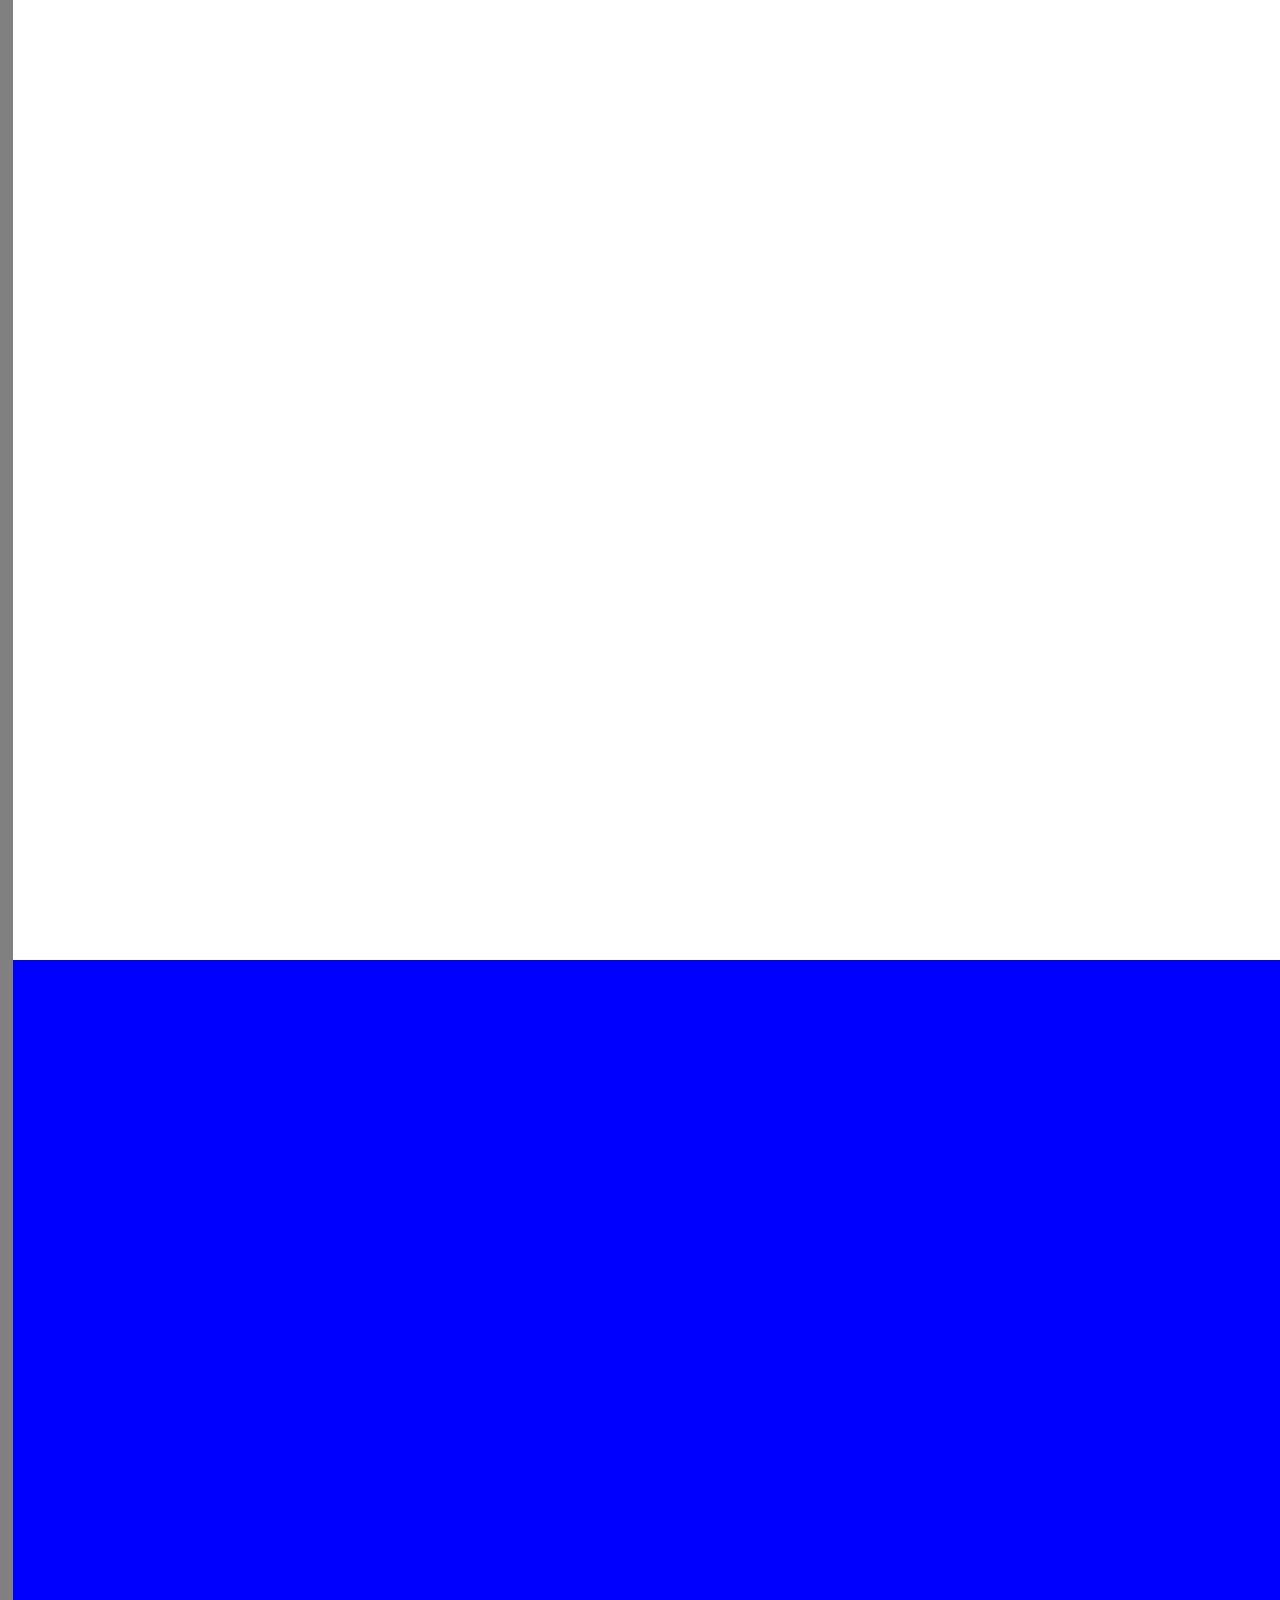
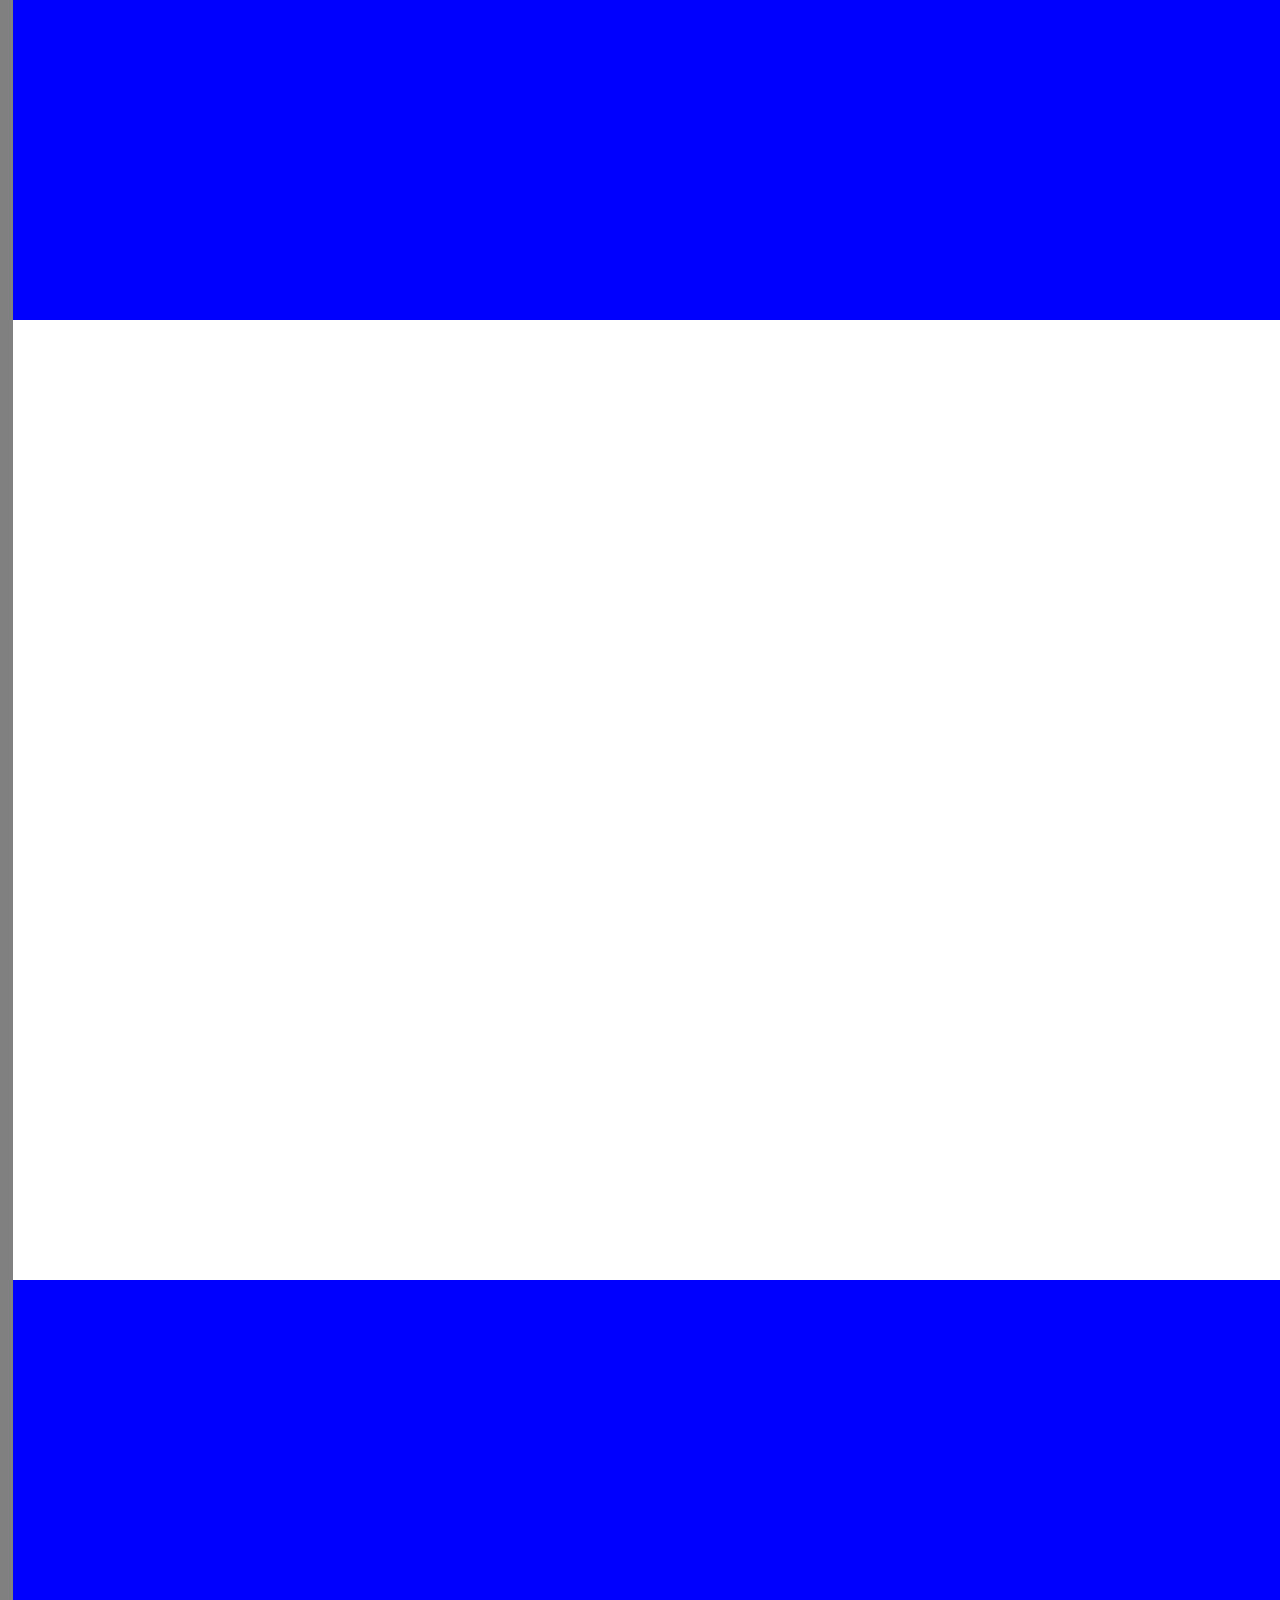
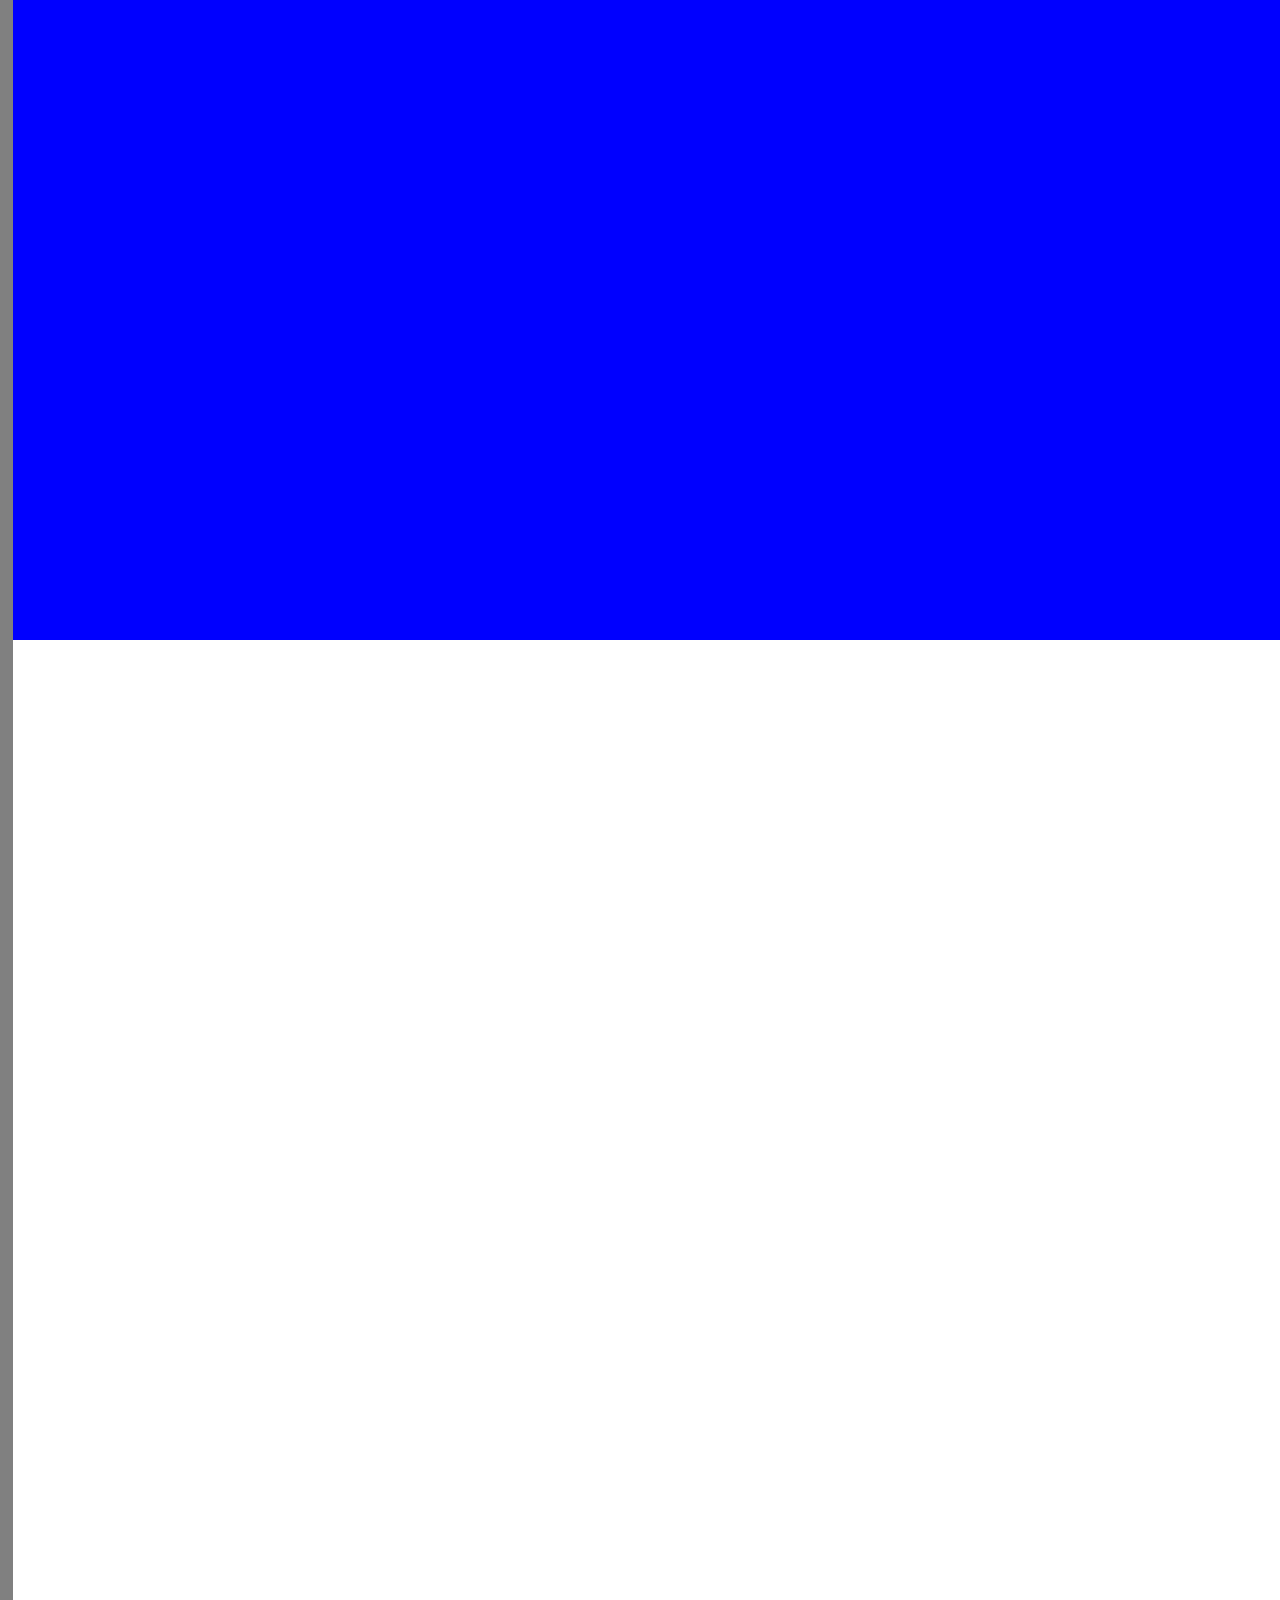
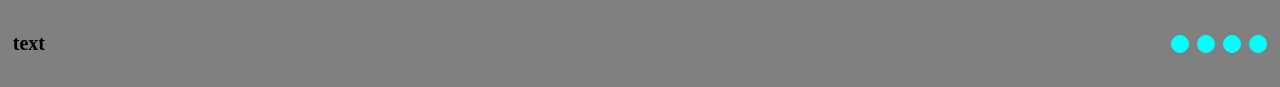
==== index.html @ 23b08a8f "feat: add basic page layout (sun,17 , 2023 14:06:50 PM)" ====
<!DOCTYPE html>
<html lang="en">
<head>
    <meta charset="UTF-8">
    <meta name="viewport" content="width=device-width, initial-scale=1.0">
    <link rel="stylesheet" href="./CSS/style.css">
    <title>slider</title>
</head>
<body>
    <main class="container">
        <div class="slider_wrapper">
            <div class="slider">
            
            </div>
            <div class="slider one">
            
            </div>
            <div class="slider two">
            
            </div>
            <div class="slider three">
            
            </div>
            <div class="slider four">
            
            </div>

            <div class="caption_and_btn">
                <div class="caption">
                    <h4 class="text">text</h4>
                </div>
                <nav class="nav">
                    <li class="btn">

                    </li>
                    <li class="btn">
                        
                    </li>
                    <li class="btn">
                        
                    </li>
                    <li class="btn">
                        
                    </li>
                </nav>
            </div>
        </div>
        
    </main>
</body>
</html>
---- CSS/style.css ----
/*----------body----------*/
body {
    margin: 0 auto;
    padding: 0;
    font-family: 'forum';
    font-size: 20px;
    color: #000;
    background-color:gray ;
    height: 100%;
    overflow-x: hidden;
}

*{
    scroll-behavior: smooth;
}

*,
*:before
*:after {
    box-sizing: border-box;
}
 a,h1,h2,h3,h4,h5,h6 {
    margin: 0;
 }
 p {
    margin: 0;
 }
ul,li {
    padding: 0;
    margin: 0;
}

/*/----------body----------*/


/*----------main----------*/

.container {
    max-width: 100%;
    max-height: 100%;
    display: flex;
    justify-content: center;
    align-items: center;
}


.slider_wrapper {
    max-width: 98%;
    max-height: 100%;
}

/*meme*/
                        .slider {
                            width: 1940px;
                            height: 960px;
                            background-color: #fff;
                        }

                        .one, .three {
                            background-color: blue;
                        }
/*meme*/

/*navigation*/
.caption_and_btn {
    max-width: 100%;
    height: fit-content;
    display: flex;
    justify-content: space-between;
    align-items: center;
    margin-top: 2rem;
    margin-bottom: 2rem;
}

.nav {
    max-width: 100%;
    height: auto;
    display: flex;
    justify-content: center;
    align-items: center;
}


.btn {
  width: 1rem;
  height: 1rem;
  list-style-type: none;
  background-color: aqua;
  border: 1px aqua solid;
  border-radius: 100%;
  margin-left: 0.5rem;
}
/*navigation*/
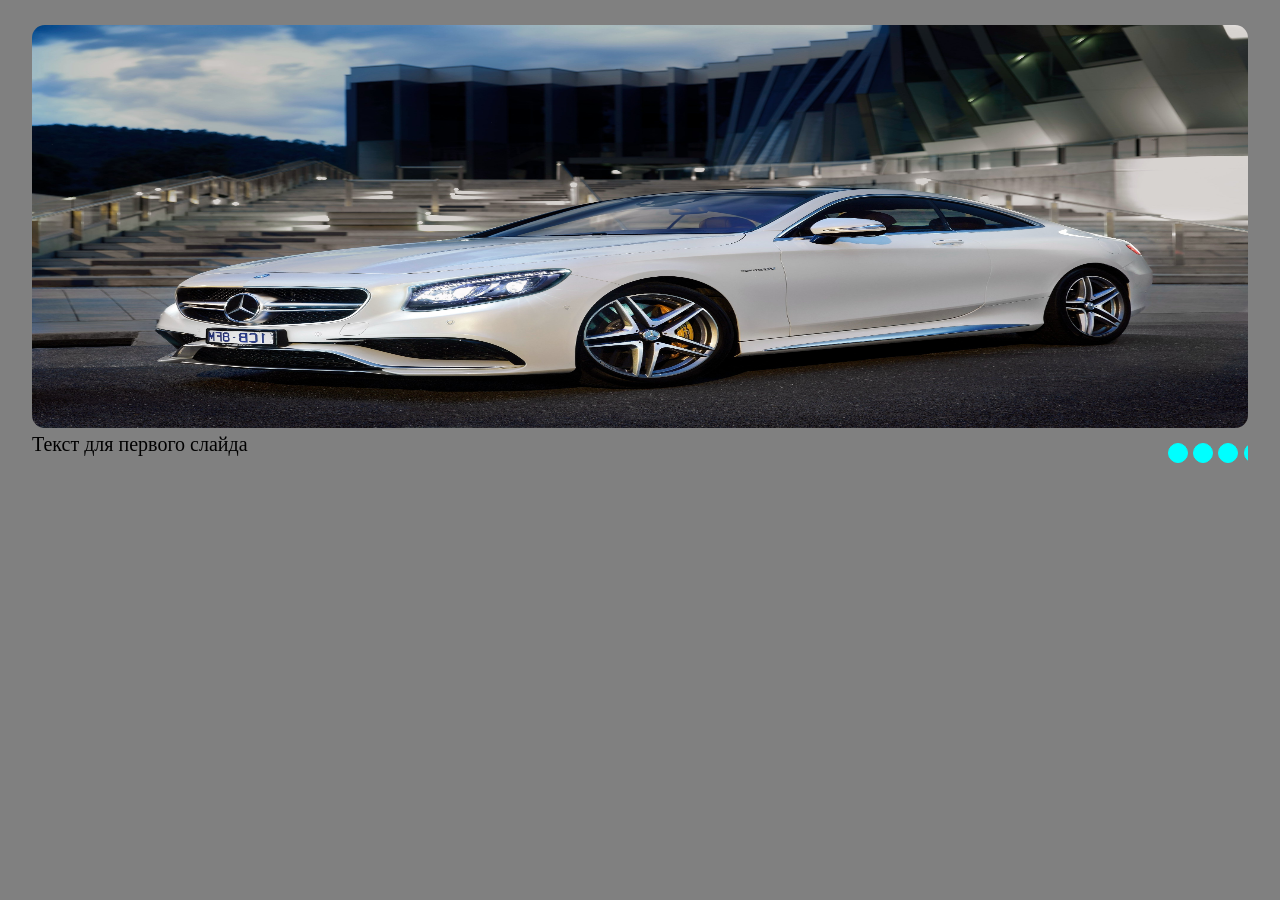
==== commit 6d6885b3: "feat: add interactive layouts(sun: 17, Sep, 2023 22:10:24 PM)" ====
--- a/index.html
+++ b/index.html
@@ -8,44 +8,52 @@
 </head>
 <body>
     <main class="container">
-        <div class="slider_wrapper">
-            <div class="slider">
-            
-            </div>
-            <div class="slider one">
-            
-            </div>
-            <div class="slider two">
-            
-            </div>
-            <div class="slider three">
-            
-            </div>
-            <div class="slider four">
-            
-            </div>
+        <div id="slider">
+            <input type="radio" name="slider" id="s1" checked>
+            <input type="radio" name="slider" id="s2">
+            <input type="radio" name="slider" id="s3">
+            <input type="radio" name="slider" id="s4">
+    
+            <div id="slides">
+                <div id="overflow">
+                    <div id="images">
+                            <div class="img_inner one">
+                                <img src="./img/1.jpg" alt="">
+                                <p>Текст для первого слайда</p>
+                                <label for="s1"></label>
+                            </div>
+    
 
-            <div class="caption_and_btn">
-                <div class="caption">
-                    <h4 class="text">text</h4>
+                            <div class="img_inner ">
+                                <img src="./img/2.jpg" alt="">
+                                <p>Текст для второго слайда</p>
+                                <label for="s2"></label>
+                            </div>
+
+
+                            <div class="img_inner ">
+                                <img src="./img/3.jpg" alt="">
+                                <p>Текст для третьего слайда</p>
+                                <label for="s3"></label>
+                            </div>
+
+    
+                            <div class="img_inner">
+                                <img src="./img/4.jpg" alt="">
+                                <p>Текст для четвертого слайда</p>
+                                <label for="s4"></label>
+                            </div>
+                    </div>
                 </div>
-                <nav class="nav">
-                    <li class="btn">
-
-                    </li>
-                    <li class="btn">
-                        
-                    </li>
-                    <li class="btn">
-                        
-                    </li>
-                    <li class="btn">
-                        
-                    </li>
-                </nav>
+                <div class="controls">
+                    <label for="s1" class="btn"></label>
+                    <label for="s2" class="btn"></label>
+                    <label for="s3" class="btn"></label>
+                    <label for="s4" class="btn"></label>
+               </div>
             </div>
         </div>
-        
-    </main>
+         
+</main> 
 </body>
 </html>
--- a/CSS/style.css
+++ b/CSS/style.css
@@ -1,4 +1,3 @@
-/*----------body----------*/
 body {
     margin: 0 auto;
     padding: 0;
@@ -7,16 +6,13 @@
     color: #000;
     background-color:gray ;
     height: 100%;
-    overflow-x: hidden;
 }
 
 *{
     scroll-behavior: smooth;
 }
 
-*,
-*:before
-*:after {
+*{
     box-sizing: border-box;
 }
  a,h1,h2,h3,h4,h5,h6 {
@@ -37,57 +33,99 @@
 
 .container {
     max-width: 100%;
-    max-height: 100%;
+    width: 100%;
+    max-height:100%;
+    height: 100%;
     display: flex;
-    justify-content: center;
+    flex-direction: column;
     align-items: center;
 }
 
-
-.slider_wrapper {
-    max-width: 98%;
-    max-height: 100%;
+#slider {
+    display: flex;
+    flex-direction: column;
+    align-items: center;
+    max-width: 95vw;
+    width: 100%;
+    height: 45vw;
+    overflow: hidden;
+    margin-top: 25px;
 }
 
-/*meme*/
-                        .slider {
-                            width: 1940px;
-                            height: 960px;
-                            background-color: #fff;
-                        }
-
-                        .one, .three {
-                            background-color: blue;
-                        }
-/*meme*/
-
-/*navigation*/
-.caption_and_btn {
+#slides {
     max-width: 100%;
-    height: fit-content;
-    display: flex;
-    justify-content: space-between;
-    align-items: center;
-    margin-top: 2rem;
-    margin-bottom: 2rem;
+    width: 100%;
+    max-height: 100%;
+    height: 100%;
+   
 }
 
-.nav {
-    max-width: 100%;
-    height: auto;
+#overflow {
+    width: 100%;
+    height: 100%;
+    transition: margin-left .5s ease-in-out;
+}
+
+#images {
     display: flex;
-    justify-content: center;
-    align-items: center;
+    width: 400%;
+    height: 100%;
 }
 
 
+.img_inner {
+    width: 25%;
+    height: 70%;
+}
+
+img {
+    width: 100%;
+    height: 100%;
+    border-radius: 0.8rem;
+    object-fit: fill;
+}
+
+/*nav*/
+input {
+position: absolute;
+visibility: hidden;
+}
+
+
+.controls {
+    max-width: 100%;
+    width: 100%;
+    max-height: 100%;
+    display: flex;
+    margin-top: -13% ;
+    margin-left: 93%;
+}
+
 .btn {
-  width: 1rem;
-  height: 1rem;
-  list-style-type: none;
-  background-color: aqua;
-  border: 1px aqua solid;
-  border-radius: 100%;
-  margin-left: 0.5rem;
+    width:1.25rem;
+    height: 1.25rem;
+    border: 0.0625rem aqua solid ;
+    background-color: aqua;
+    border-radius: 100%;
+    margin-left: 0.325rem;
+    cursor: pointer;
+    display: flex;
 }
-/*navigation*/+
+
+ #s1:checked ~ #slides #overflow{
+   margin-left:0;
+ }
+ #s2:checked ~ #slides #overflow{
+    margin-left:-100%;
+ }
+ #s3:checked ~ #slides #overflow {
+    margin-left:-200%;
+ }
+ #s4:checked ~ #slides #overflow {
+    margin-left:-300%;
+ }
+
+/*/nav*/
+
+/*/----------main----------*/
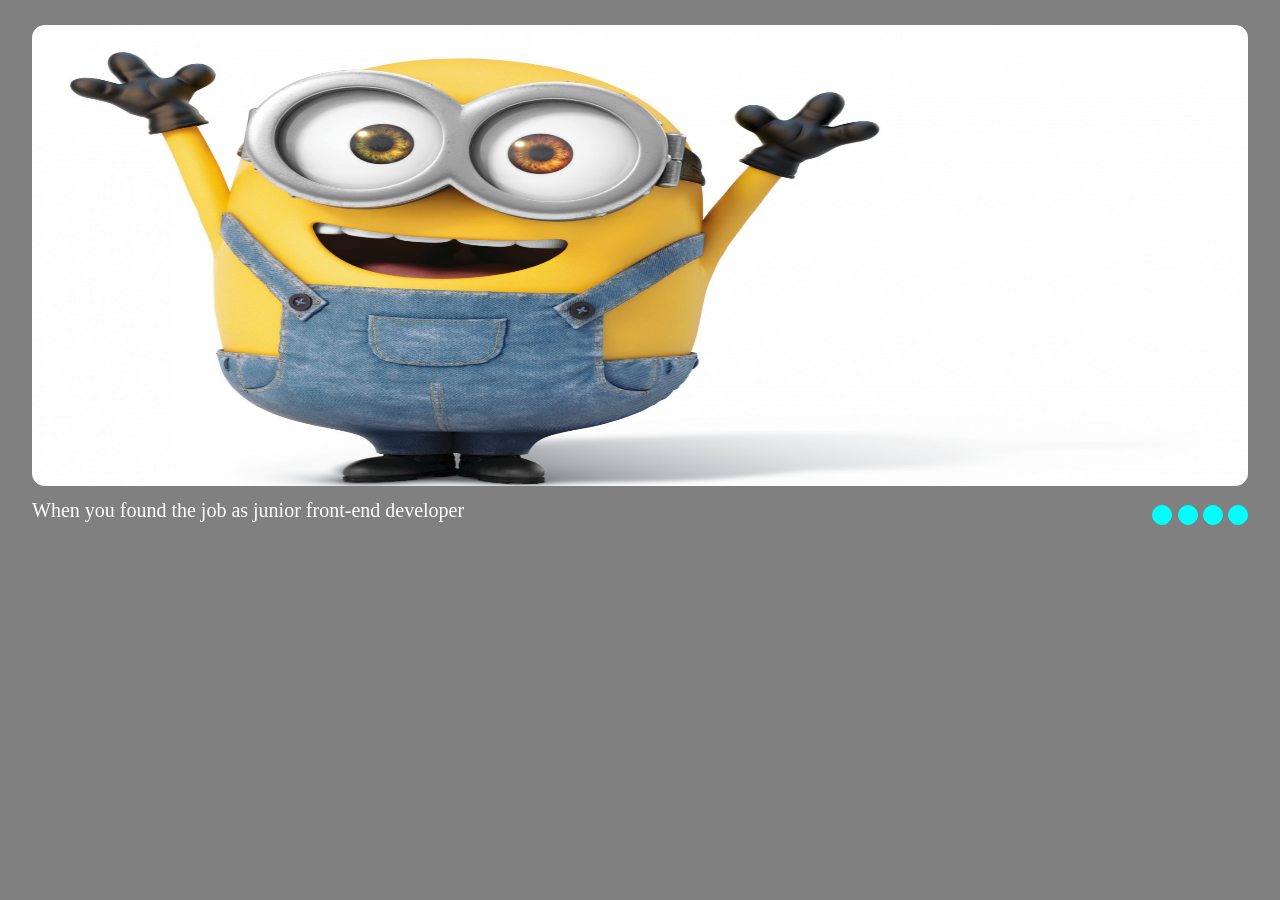
==== commit 66877fbf: "feat: add media queries  (sun, Sep 17, 2023 23:25:00 PM)" ====
--- a/index.html
+++ b/index.html
@@ -19,40 +19,40 @@
                     <div id="images">
                             <div class="img_inner one">
                                 <img src="./img/1.jpg" alt="">
-                                <p>Текст для первого слайда</p>
+                                <p>When you found the job as junior front-end developer</p>
                                 <label for="s1"></label>
                             </div>
     
 
                             <div class="img_inner ">
                                 <img src="./img/2.jpg" alt="">
-                                <p>Текст для второго слайда</p>
+                                <p>When you work as junior front-end developer</p>
                                 <label for="s2"></label>
                             </div>
 
 
                             <div class="img_inner ">
                                 <img src="./img/3.jpg" alt="">
-                                <p>Текст для третьего слайда</p>
+                                <p>You are senior front-end developer</p>
                                 <label for="s3"></label>
                             </div>
 
     
                             <div class="img_inner">
                                 <img src="./img/4.jpg" alt="">
-                                <p>Текст для четвертого слайда</p>
+                                <p>when you have lanch at work</p>
                                 <label for="s4"></label>
                             </div>
                     </div>
                 </div>
-                <div class="controls">
-                    <label for="s1" class="btn"></label>
-                    <label for="s2" class="btn"></label>
-                    <label for="s3" class="btn"></label>
-                    <label for="s4" class="btn"></label>
-               </div>
             </div>
         </div>
+        <div class="controls">
+            <label for="s1" class="btn"></label>
+            <label for="s2" class="btn"></label>
+            <label for="s3" class="btn"></label>
+            <label for="s4" class="btn"></label>
+       </div>
          
 </main> 
 </body>
--- a/CSS/style.css
+++ b/CSS/style.css
@@ -75,7 +75,7 @@
 
 .img_inner {
     width: 25%;
-    height: 70%;
+    height: 80%;
 }
 
 img {
@@ -83,6 +83,11 @@
     height: 100%;
     border-radius: 0.8rem;
     object-fit: fill;
+}
+
+p {
+  color: #fff;
+  margin-top: 0.5rem;
 }
 
 /*nav*/
@@ -97,8 +102,9 @@
     width: 100%;
     max-height: 100%;
     display: flex;
-    margin-top: -13% ;
-    margin-left: 93%;
+    justify-content: end;
+    margin-top: -7.5% ;
+    margin-right: 5%;
 }
 
 .btn {
@@ -128,4 +134,42 @@
 
 /*/nav*/
 
-/*/----------main----------*/+/*/----------main----------*/
+
+@media screen and (max-width: 800px) {
+    .controls {
+        margin-top: -7% ;
+        margin-right: 5%;
+    }
+}
+
+@media screen and (max-width: 768px) {
+    .controls {
+        display: flex;
+        justify-content: center;
+        margin-top: 0% ;
+        margin-right: 5%;
+    }
+}
+@media screen and (max-width: 768px) {
+    .controls {
+        display: flex;
+        justify-content: center;
+        margin-top: 0% ;
+        margin-right: 5%;
+    }
+    p {
+        color: #fff;
+        margin-top: 0.5rem;
+        font-size: 1rem;
+      }
+}
+
+
+@media screen and (max-width: 370px) {
+    p {
+        color: #fff;
+        margin-top: 0.5rem;
+        font-size: 0.8rem;
+      }
+}
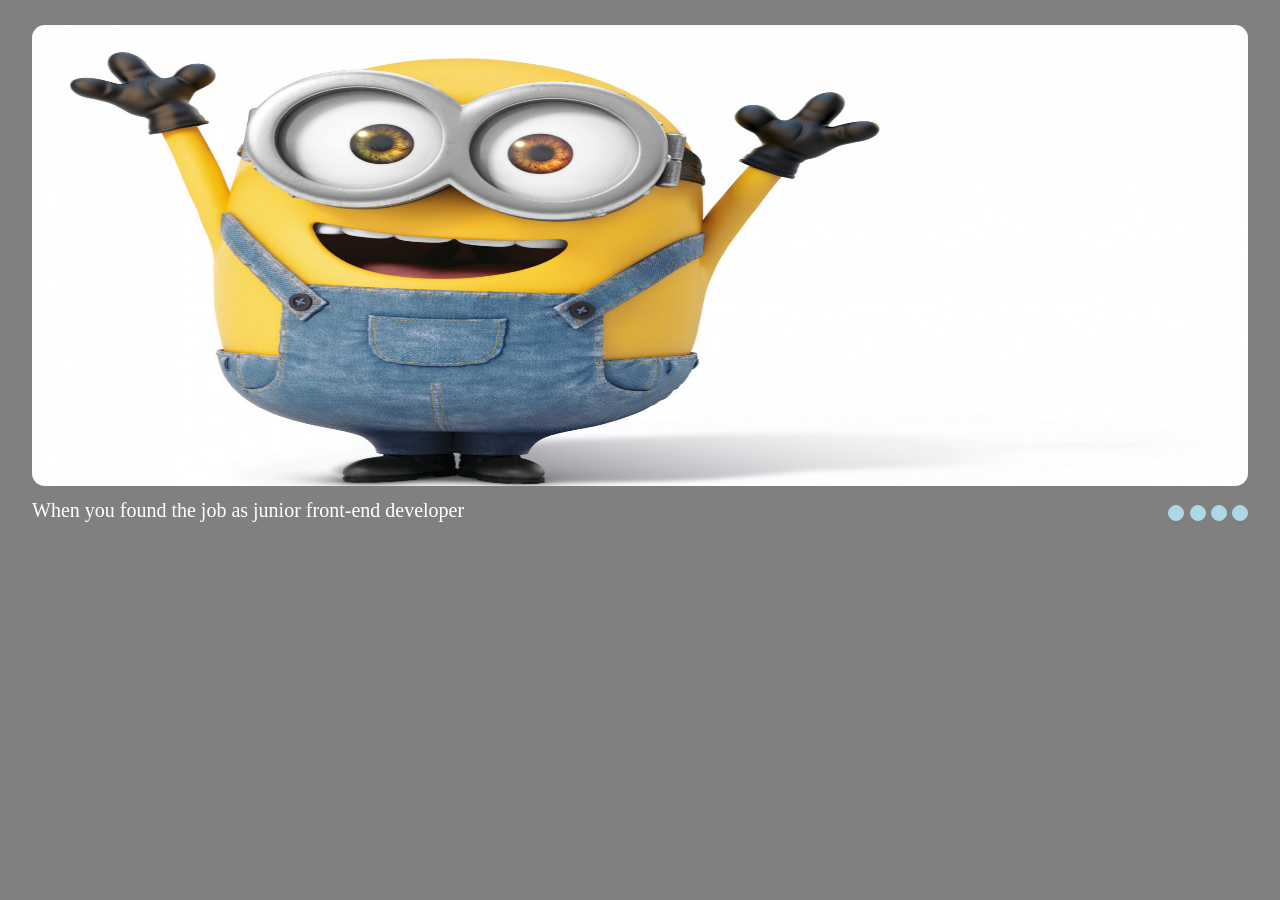
==== commit 14fc9128: "feat: add new styles for buttons   (mon, Sep 18, 2023 02:19:00 AM)" ====
--- a/index.html
+++ b/index.html
@@ -53,7 +53,7 @@
             <label for="s3" class="btn"></label>
             <label for="s4" class="btn"></label>
        </div>
-         
+
 </main> 
 </body>
 </html>
--- a/CSS/style.css
+++ b/CSS/style.css
@@ -91,9 +91,9 @@
 }
 
 /*nav*/
-input {
-position: absolute;
-visibility: hidden;
+input[type="radio"] {
+    position: absolute;
+    visibility: hidden;
 }
 
 
@@ -108,15 +108,27 @@
 }
 
 .btn {
-    width:1.25rem;
-    height: 1.25rem;
-    border: 0.0625rem aqua solid ;
-    background-color: aqua;
+    width:1rem;
+    height: 1rem;
+    border: 0.0625rem lightblue solid ;
+    background-color: lightblue;
     border-radius: 100%;
     margin-left: 0.325rem;
     cursor: pointer;
     display: flex;
-}
+    transition: all .5s ease;
+
+}
+
+input[type="radio"]:checked + .btn {
+    background-color: blue;
+  }
+
+.btn:hover {
+    border: 0.0625rem #fff solid ;
+    background-color: #fff;
+}
+
 
 
  #s1:checked ~ #slides #overflow{
@@ -143,18 +155,38 @@
     }
 }
 
+
 @media screen and (max-width: 768px) {
     .controls {
         display: flex;
         justify-content: center;
-        margin-top: 0% ;
-        margin-right: 5%;
-    }
-}
-@media screen and (max-width: 768px) {
+        margin-top: -3% ;
+        margin-right: 5%;
+    }
+    p {
+        color: #fff;
+        margin-top: 0.5rem;
+        font-size: 1rem;
+      }
+}
+
+
+@media screen and (max-width: 640px) {
     .controls {
         display: flex;
         justify-content: center;
+        margin-top: -2% ;
+        margin-right: 5%;
+    }
+    p {
+        color: #fff;
+        margin-top: 0.5rem;
+        font-size: 1rem;
+      }
+}
+
+@media screen and (max-width: 540px) {
+    .controls {
         margin-top: 0% ;
         margin-right: 5%;
     }
@@ -167,9 +199,18 @@
 
 
 @media screen and (max-width: 370px) {
+    .controls {
+        margin-top: 2% ;
+        margin-right: 5%;
+    }
     p {
         color: #fff;
         margin-top: 0.5rem;
         font-size: 0.8rem;
       }
+      .btn {
+        width:0.7rem;
+        height: 0.7rem;
+    }
+
 }
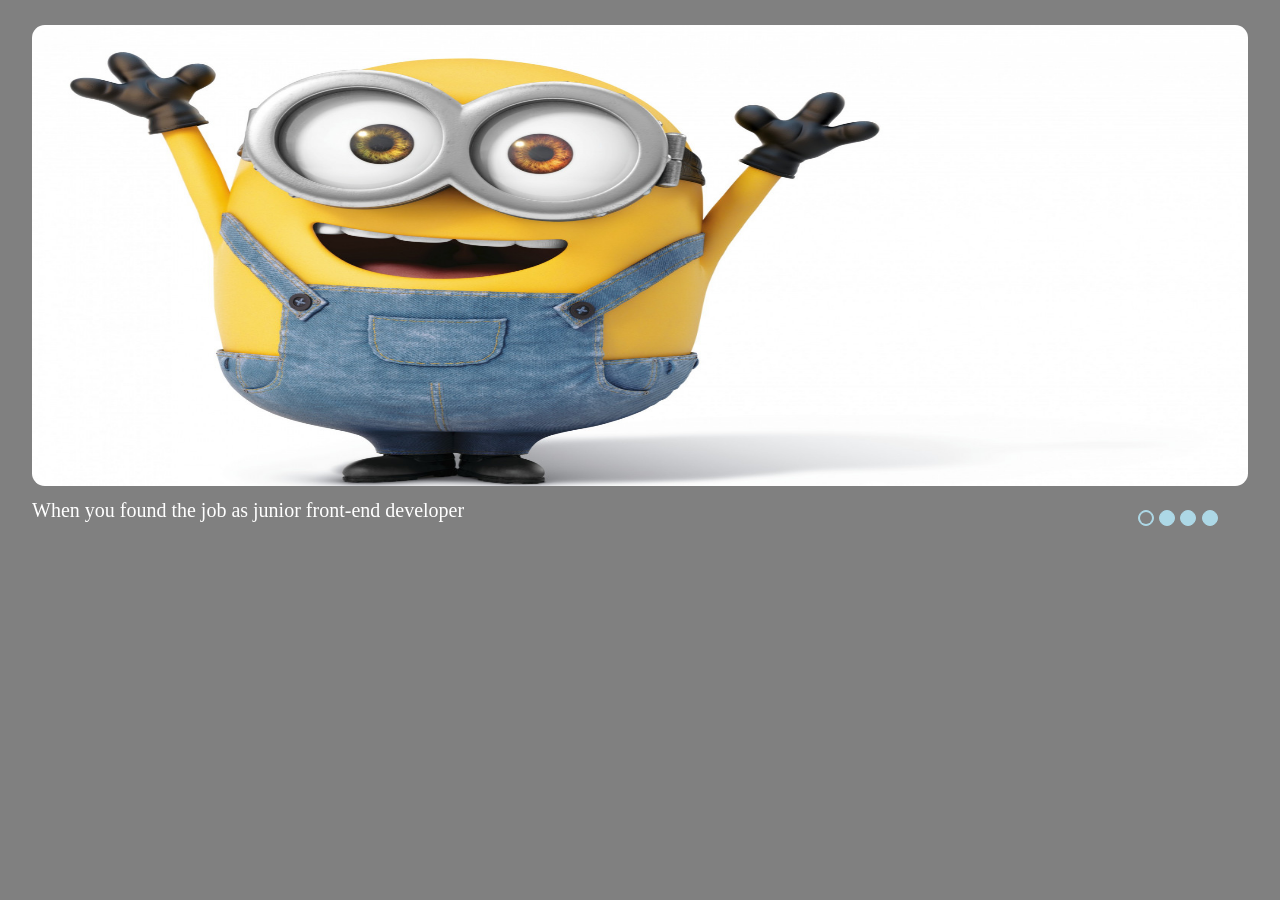
==== commit 1cca4e53: "feat: changed some styles" ====
--- a/index.html
+++ b/index.html
@@ -13,46 +13,55 @@
             <input type="radio" name="slider" id="s2">
             <input type="radio" name="slider" id="s3">
             <input type="radio" name="slider" id="s4">
-    
+
             <div id="slides">
                 <div id="overflow">
                     <div id="images">
                             <div class="img_inner one">
                                 <img src="./img/1.jpg" alt="">
                                 <p>When you found the job as junior front-end developer</p>
-                                <label for="s1"></label>
+                                <label for="s1" ></label>
                             </div>
-    
+
 
                             <div class="img_inner ">
                                 <img src="./img/2.jpg" alt="">
                                 <p>When you work as junior front-end developer</p>
-                                <label for="s2"></label>
+                                <label for="s2" ></label>
                             </div>
 
 
                             <div class="img_inner ">
                                 <img src="./img/3.jpg" alt="">
                                 <p>You are senior front-end developer</p>
-                                <label for="s3"></label>
+                                <label for="s3" ></label>
                             </div>
 
     
                             <div class="img_inner">
                                 <img src="./img/4.jpg" alt="">
-                                <p>when you have lanch at work</p>
-                                <label for="s4"></label>
+                                <p>When you have lanch at work</p>
+                                <label for="s4" i></label>
                             </div>
                     </div>
                 </div>
             </div>
+
+            <div class="controls">
+                <label for="s1" class="btn" id="l_1">
+                    <div class="ch_btn_bg"></div>
+                </label>
+                <label for="s2" class="btn" id="l_2">
+                    <div class="ch_btn_bg"></div>
+                </label>
+                <label for="s3" class="btn" id="l_3">
+                    <div class="ch_btn_bg"></div>
+                </label>
+                <label for="s4" class="btn" id="l_4">
+                    <div class="ch_btn_bg"></div>
+                </label>
+           </div>
         </div>
-        <div class="controls">
-            <label for="s1" class="btn"></label>
-            <label for="s2" class="btn"></label>
-            <label for="s3" class="btn"></label>
-            <label for="s4" class="btn"></label>
-       </div>
 
 </main> 
 </body>
--- a/CSS/style.css
+++ b/CSS/style.css
@@ -116,13 +116,27 @@
     margin-left: 0.325rem;
     cursor: pointer;
     display: flex;
-    transition: all .5s ease;
-
-}
-
-input[type="radio"]:checked + .btn {
-    background-color: blue;
-  }
+    justify-content: center;
+    align-items: center;
+    transition: background-color .5s ease, border .5s ease;
+
+}
+
+
+.ch_btn_bg {
+    width:90%;
+    height:90%;
+    background-color: lightblue;
+    border-radius: 100%;
+    cursor: pointer;
+    margin: 0 auto;
+    text-align: center;
+    transition: background-color .5s ease;
+}
+
+.ch_btn_bg:hover {
+    background-color: #fff;
+}
 
 .btn:hover {
     border: 0.0625rem #fff solid ;
@@ -131,6 +145,12 @@
 
 
 
+
+#s1:checked ~ .controls #l_1  div{ background-color: gray; }
+#s2:checked ~ .controls #l_2  div{ background-color: gray; }
+#s3:checked ~ .controls #l_3  div{ background-color: gray; }
+#s4:checked ~ .controls #l_4  div{ background-color: gray; }
+
  #s1:checked ~ #slides #overflow{
    margin-left:0;
  }
@@ -149,6 +169,9 @@
 /*/----------main----------*/
 
 @media screen and (max-width: 800px) {
+    div, label, p, img{
+        transition: all 0.5s ease;
+    }
     .controls {
         margin-top: -7% ;
         margin-right: 5%;
@@ -157,17 +180,27 @@
 
 
 @media screen and (max-width: 768px) {
+    div, label, p, img{
+        transition: all 0.5s ease;
+    }
     .controls {
         display: flex;
         justify-content: center;
-        margin-top: -3% ;
-        margin-right: 5%;
-    }
-    p {
-        color: #fff;
-        margin-top: 0.5rem;
-        font-size: 1rem;
-      }
+        margin-top: -7% ;
+        margin-right: 5%;
+        transition: margin-top 0.5s ease, margin-right 0.5s ease;
+    }
+    p {
+        color: #fff;
+        margin-top: 2rem;
+        font-size: 1rem;
+
+      }
+      .btn {
+        width:0.7rem;
+        height: 0.7rem;
+
+    }
 }
 
 
@@ -175,42 +208,88 @@
     .controls {
         display: flex;
         justify-content: center;
-        margin-top: -2% ;
-        margin-right: 5%;
-    }
-    p {
-        color: #fff;
-        margin-top: 0.5rem;
-        font-size: 1rem;
-      }
-}
-
-@media screen and (max-width: 540px) {
-    .controls {
-        margin-top: 0% ;
-        margin-right: 5%;
-    }
-    p {
-        color: #fff;
-        margin-top: 0.5rem;
-        font-size: 1rem;
-      }
-}
+        margin-top: -7% ;
+        margin-right: 5%;
+    }
+    p {
+        color: #fff;
+        margin-top: 2rem;
+        font-size: 1rem;
+      }
+      .btn {
+        width:0.7rem;
+        height: 0.7rem;
+    }
+}
+
+@media screen and (max-width: 550px) {
+    #slider {
+        height: 60vw;
+    }
+    .controls {
+        margin-top: -9% ;
+        margin-right: 5%;
+    }
+    p {
+        color: #fff;
+        margin-top: 2rem;
+        font-size: 1rem;
+      }
+      .btn {
+        width:0.7rem;
+        height: 0.7rem;
+    }
+}
+
+
+@media screen and (max-width: 430px) {
+    #slider {
+        height: 68vw;
+    }
+    .controls {
+        margin-top: -9% ;
+        margin-right: 5%;
+    }
+    p {
+        color: #fff;
+        margin-top: 2rem;
+        font-size: 1rem;
+      }
+      .btn {
+        width:0.7rem;
+        height: 0.7rem;
+    }
+}
+
 
 
 @media screen and (max-width: 370px) {
-    .controls {
-        margin-top: 2% ;
-        margin-right: 5%;
-    }
-    p {
-        color: #fff;
-        margin-top: 0.5rem;
+    #slider {
+        height: 80vw;
+    }
+    .controls {
+        margin-top: -12% ;
+        margin-right: 5%;
+    }
+    p {
+        color: #fff;
+        margin-top: 2rem;
         font-size: 0.8rem;
       }
       .btn {
-        width:0.7rem;
-        height: 0.7rem;
-    }
-
-}+        width:0.5rem;
+        height: 0.5rem;
+    }
+
+}
+
+@media screen and (max-width: 320px) {
+    #slider {
+        height: 110vw;
+    }
+    .controls {
+        margin-top: -18% ;
+        margin-right: 5%;
+    }
+
+}
